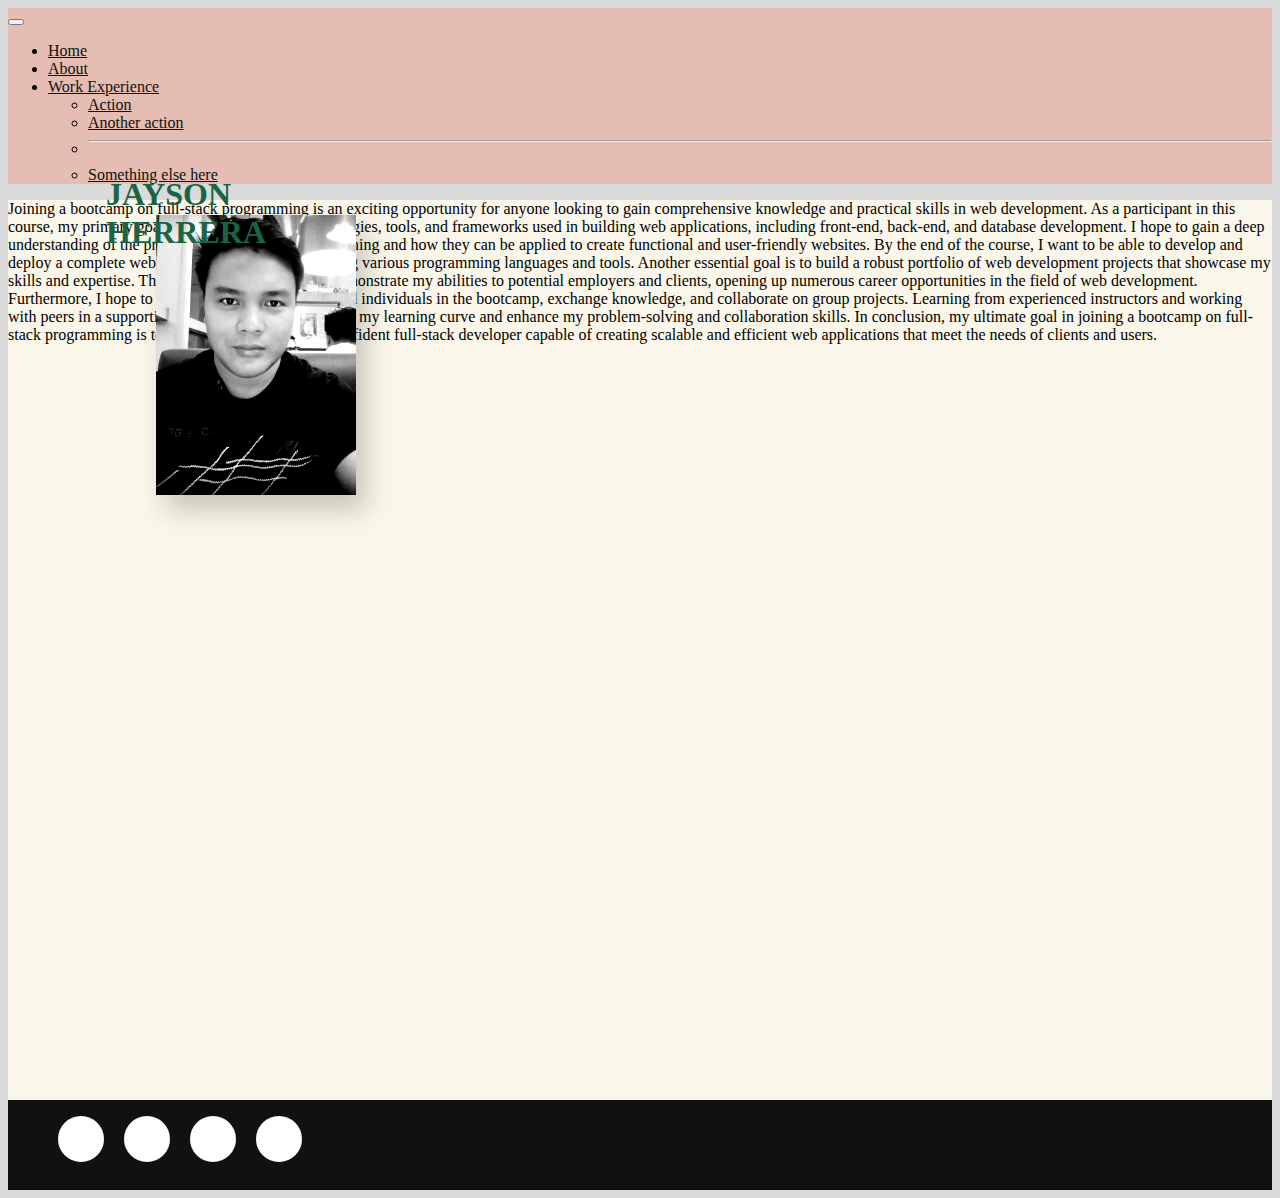
==== about.html @ 0c5bbcbd ":building_construction:adding about html :building_construction: fix background in about and index h" ====
<!doctype html>
<html lang="en">
  <head>
    <meta charset="utf-8">
    <meta name="viewport" content="width=device-width, initial-scale=1">
    <title>Portfolio</title>
    <link rel="stylesheet" href="style.css">
    <link href="https://cdn.jsdelivr.net/npm/bootstrap@5.3.0-alpha1/dist/css/bootstrap.min.css" rel="stylesheet" integrity="sha384-GLhlTQ8iRABdZLl6O3oVMWSktQOp6b7In1Zl3/Jr59b6EGGoI1aFkw7cmDA6j6gD" crossorigin="anonymous">
    <link rel="stylesheet" href="https://cdnjs.cloudflare.com/ajax/libs/font-awesome/6.3.0/css/all.min.css" integrity="sha512-SzlrxWUlpfuzQ+pcUCosxcglQRNAq/DZjVsC0lE40xsADsfeQoEypE+enwcOiGjk/bSuGGKHEyjSoQ1zVisanQ==" crossorigin="anonymous" referrerpolicy="no-referrer" />  
</head>
  <body class="container-fluid">
    <nav class="navbar navbar-expand-lg header-content d-flex justify-content-end">
          <button class="navbar-toggler m-2" type="button" data-bs-toggle="collapse" data-bs-target="#navbarSupportedContent" aria-controls="navbarSupportedContent" aria-expanded="false" aria-label="Toggle navigation">
            <span class="navbar-toggler-icon"></span>
          </button>
          <div class="collapse navbar-collapse" id="navbarSupportedContent">
            <ul class="navbar-nav me-auto mb-2 mb-lg-0">
                <li class="nav-item">
                    <a class="nav-link" aria-current="page" href="#">Home</a>
                </li>
                <li class="nav-item">
                    <a class="nav-link active" href="#">About</a>
                </li>
                <li class="nav-item dropdown">
                    <a class="nav-link dropdown-toggle" href="#" role="button" data-bs-toggle="dropdown" aria-expanded="false">
                    Work Experience
                    </a>
                    <ul class="dropdown-menu">
                        <li><a class="dropdown-item" href="#">Action</a></li>
                        <li><a class="dropdown-item" href="#">Another action</a></li>
                        <li><hr class="dropdown-divider"></li>
                        <li><a class="dropdown-item" href="#">Something else here</a></li>
                    </ul>
                </li>
            </ul>
          </div>
    </nav>
<main class="container-fluid" id="main-content">
  <div class="photo-container d-flex row">
    <div class="container-fluid class">
        <a href="#" class="photo">
            <h1 class="name">JAYSON HERRERA</h1>
              <img src="resources/profile-img.jpg" />
            <div class="glow-wrap">
              <i class="glow"></i>
            </div>
        </a>
    </div>
    <div class="container-sm d-flex flex-wrap"><p>Joining a bootcamp on full-stack programming is an exciting opportunity for anyone looking to gain comprehensive knowledge and practical skills in web development. As a participant in this course, my primary goal is to learn the latest technologies, tools, and frameworks used in building web applications, including front-end, back-end, and database development.

        I hope to gain a deep understanding of the principles of full-stack programming and how they can be applied to create functional and user-friendly websites. By the end of the course, I want to be able to develop and deploy a complete web application from scratch, using various programming languages and tools.
        
        Another essential goal is to build a robust portfolio of web development projects that showcase my skills and expertise. These projects can be used to demonstrate my abilities to potential employers and clients, opening up numerous career opportunities in the field of web development.
        
        Furthermore, I hope to connect with other like-minded individuals in the bootcamp, exchange knowledge, and collaborate on group projects. Learning from experienced instructors and working with peers in a supportive environment will accelerate my learning curve and enhance my problem-solving and collaboration skills.
        
        In conclusion, my ultimate goal in joining a bootcamp on full-stack programming is to become a competent and confident full-stack developer capable of creating scalable and efficient web applications that meet the needs of clients and users.</p>
    </div>   
</div>
</main>
    <footer class="socmed-container bg-body-dark d-flex justify-content-center p-4">
        <ul>
            <li>
              <a href="#">
                <i class="fab fa-facebook-f icon"></i></a>
            </li>
            <li>
              <a href="#"><i class="fab fa-twitter icon"></i></a>
            </li>
            <li>
              <a href="#"><i class="fab fa-linkedin-in icon"></i></a></li>
            <li>
              <a href="#"><i class="fab fa-google-plus-g icon"></i></a></li>
          </ul>
    </footer>

    <script src="https://cdn.jsdelivr.net/npm/bootstrap@5.3.0-alpha1/dist/js/bootstrap.bundle.min.js" integrity="sha384-w76AqPfDkMBDXo30jS1Sgez6pr3x5MlQ1ZAGC+nuZB+EYdgRZgiwxhTBTkF7CXvN" crossorigin="anonymous"></script>
  </body>
</html>
---- style.css ----
#main-content {
  height: 900px;
  background-color: #FAF6E9 ;
}

.navbar {
  background: #E5BDB2;
}
.socmed-container ul {
    display: flex;
    position: absolute;
  }
  
  .socmed-container{
    background-color: #111;
    height: 90px;
  }
  .socmed-container ul li {
    list-style: none;
  }
 .navbar-item {
 accent-color: #1A6446;
}
  .socmed-container ul li a {
    width: 40px;
    height: 40px;
    background-color: #fff;
    text-align: center;
    line-height: 35px;
    font-size: 20px;
    margin: 0 10px;
    display: block;
    border-radius: 50%;
    position: relative;
    overflow: hidden;
    border: 3px solid #fff;
    z-index: 1;
  }

.name {
  font-family: 'Times New Roman', Times, serif;
  color: #1A6446;
}
    
  .socmed-container ul li a .icon {
    position: relative;
    color: #262626;
    transition: .5s;
    z-index: 3;
  }


  .socmed-container ul li a:hover .icon {
    color: #fff;
    transform: rotateY(360deg);
  }
  
  .socmed-container ul li a:before {
    content: "";
    position: absolute;
    top: 100%;
    left: 0;
    width: 100%;
    height: 100%;
    background: #f00;
    transition: .5s;
    z-index: 2;
  }
  
  .socmed-container ul li a:hover:before {
    top: 0;
  }
  
  .socmed-container ul li:nth-child(1) a:before{
    background: #3b5999;
  }
  
  .socmed-container ul li:nth-child(2) a:before{
    background: #55acee;
  }
  
  .socmed-container ul li:nth-child(3) a:before {
    background: #0077b5;
  }
  
  .socmed-container ul li:nth-child(4) a:before {
    background: #dd4b39;
  }

  body{
    background: rgba(218,218,218,1)
  }
  
  a{
    color: #111
  }
  
  .photo{
    position: absolute;
    top: 40%;
    left: 20%;
    transform: translate(-50%, -50%);
    display: block;
  }
  
  .photo img{
    width: 200px;
    height: 280px;
    object-fit: cover;
    filter: grayscale(100%) contrast(120%);
    box-shadow: 10px 15px 25px 0 rgba(0,0,0,.2);
    display: block;
    transition: all .5s cubic-bezier(0.645, 0.045, 0.355, 1);
    margin-top: -10px;
  }
  
  .photo:hover img{
    box-shadow: 1px 1px 10px 0 rgba(0,0,0,.1);
  }
  
  .photo .glow-wrap{
    overflow: hidden;
    position: absolute;
    width: 100%;
    height: 100%;
    top: 0;
    margin-top: -10px;
  }
  
  .photo .glow{
    display: block;
    position:absolute;
    width: 40%;
    height: 200%;
    background: rgba(255,255,255,.2);
    top: 0;
    filter: blur(5px);
    transform: rotate(45deg) translate(-450%, 0);
    transition: all .5s cubic-bezier(0.645, 0.045, 0.355, 1);
  }
  
  .photo:hover .glow{
    transform: rotate(45deg) translate(450%, 0);
    transition: all 1s cubic-bezier(0.645, 0.045, 0.355, 1);
  }
  
  .photo:hover img,
  .photo:hover .glow-wrap{
    margin-top: 0;
  }
  
  h1{
    position: absolute;
    z-index: 1;
    transform: translate(-25%, -65%);
    font-family: 'Montserrat', sans-serif;
    margin: 0;
    line-height: 1.2;
  }
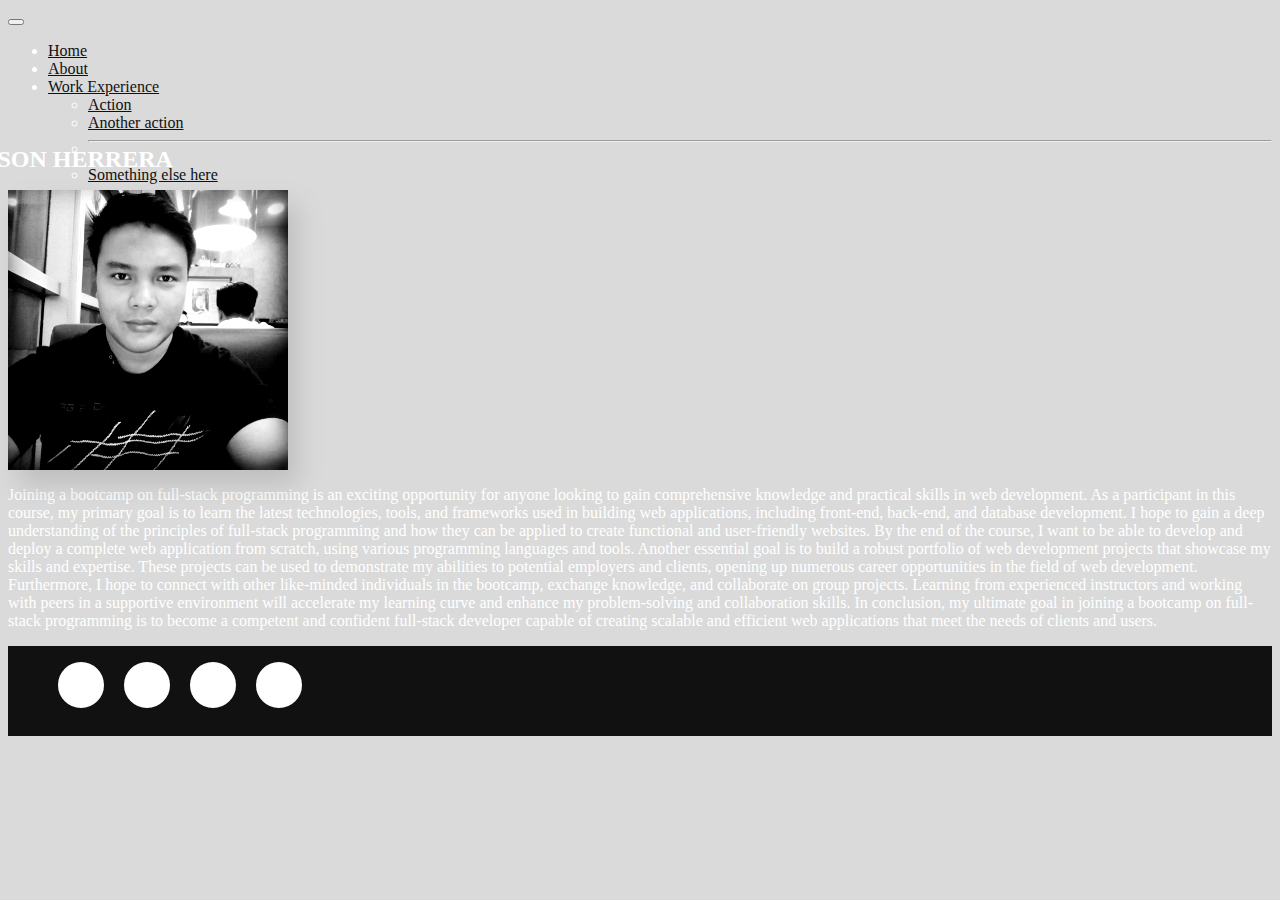
==== commit 0d5fd40a: ":wrench: fix index html background and contents and footer icons" ====
--- a/about.html
+++ b/about.html
@@ -9,14 +9,14 @@
     <link rel="stylesheet" href="https://cdnjs.cloudflare.com/ajax/libs/font-awesome/6.3.0/css/all.min.css" integrity="sha512-SzlrxWUlpfuzQ+pcUCosxcglQRNAq/DZjVsC0lE40xsADsfeQoEypE+enwcOiGjk/bSuGGKHEyjSoQ1zVisanQ==" crossorigin="anonymous" referrerpolicy="no-referrer" />  
 </head>
   <body class="container-fluid">
-    <nav class="navbar navbar-expand-lg header-content d-flex justify-content-end">
+    <nav class="navbar navbar-expand-lg header-content d-flex justify-content-end p-2">
           <button class="navbar-toggler m-2" type="button" data-bs-toggle="collapse" data-bs-target="#navbarSupportedContent" aria-controls="navbarSupportedContent" aria-expanded="false" aria-label="Toggle navigation">
             <span class="navbar-toggler-icon"></span>
           </button>
           <div class="collapse navbar-collapse" id="navbarSupportedContent">
             <ul class="navbar-nav me-auto mb-2 mb-lg-0">
                 <li class="nav-item">
-                    <a class="nav-link" aria-current="page" href="#">Home</a>
+                    <a class="nav-link" aria-current="page" href="index.html" target="_self">Home</a>
                 </li>
                 <li class="nav-item">
                     <a class="nav-link active" href="#">About</a>
@@ -35,18 +35,18 @@
             </ul>
           </div>
     </nav>
-<main class="container-fluid" id="main-content">
-  <div class="photo-container d-flex row">
+<main class="container-fluid d-flex" id="main-content">
+
     <div class="container-fluid class">
         <a href="#" class="photo">
-            <h1 class="name">JAYSON HERRERA</h1>
-              <img src="resources/profile-img.jpg" />
+            <h2 class="name">JAYSON HERRERA</h2>
+              <img src="resources/profile-img.jpg" style="height: 280px;"/>
             <div class="glow-wrap">
               <i class="glow"></i>
             </div>
         </a>
     </div>
-    <div class="container-sm d-flex flex-wrap"><p>Joining a bootcamp on full-stack programming is an exciting opportunity for anyone looking to gain comprehensive knowledge and practical skills in web development. As a participant in this course, my primary goal is to learn the latest technologies, tools, and frameworks used in building web applications, including front-end, back-end, and database development.
+    <p>Joining a bootcamp on full-stack programming is an exciting opportunity for anyone looking to gain comprehensive knowledge and practical skills in web development. As a participant in this course, my primary goal is to learn the latest technologies, tools, and frameworks used in building web applications, including front-end, back-end, and database development.
 
         I hope to gain a deep understanding of the principles of full-stack programming and how they can be applied to create functional and user-friendly websites. By the end of the course, I want to be able to develop and deploy a complete web application from scratch, using various programming languages and tools.
         
@@ -55,8 +55,8 @@
         Furthermore, I hope to connect with other like-minded individuals in the bootcamp, exchange knowledge, and collaborate on group projects. Learning from experienced instructors and working with peers in a supportive environment will accelerate my learning curve and enhance my problem-solving and collaboration skills.
         
         In conclusion, my ultimate goal in joining a bootcamp on full-stack programming is to become a competent and confident full-stack developer capable of creating scalable and efficient web applications that meet the needs of clients and users.</p>
-    </div>   
-</div>
+       
+
 </main>
     <footer class="socmed-container bg-body-dark d-flex justify-content-center p-4">
         <ul>
--- a/style.css
+++ b/style.css
@@ -1,123 +1,123 @@
-#main-content {
-  height: 900px;
-  background-color: #FAF6E9 ;
+*{
+  font-family: Georgia, 'Times New Roman', Times, serif;
+  color: white;
+} 
+
+ .hero-banner {
+  height: 800px;
 }
 
-.navbar {
-  background: #E5BDB2;
+.socmed-container ul {
+  display: flex;
+  position: absolute;
 }
-.socmed-container ul {
-    display: flex;
-    position: absolute;
-  }
-  
-  .socmed-container{
-    background-color: #111;
-    height: 90px;
-  }
-  .socmed-container ul li {
-    list-style: none;
-  }
- .navbar-item {
- accent-color: #1A6446;
+
+.socmed-container{
+  background-color: #111;
+  height: 90px;
 }
-  .socmed-container ul li a {
-    width: 40px;
-    height: 40px;
-    background-color: #fff;
-    text-align: center;
-    line-height: 35px;
-    font-size: 20px;
-    margin: 0 10px;
-    display: block;
-    border-radius: 50%;
-    position: relative;
-    overflow: hidden;
-    border: 3px solid #fff;
-    z-index: 1;
-  }
+.socmed-container ul li {
+  list-style: none;
+}
+.navbar-item {
+accent-color: #1A6446;
+}
+.socmed-container ul li a {
+  width: 40px;
+  height: 40px;
+  background-color: #fff;
+  text-align: center;
+  line-height: 35px;
+  font-size: 20px;
+  margin: 0 10px;
+  display: block;
+  border-radius: 50%;
+  position: relative;
+  overflow: hidden;
+  border: 3px solid #fff;
+  z-index: 1;
+}
 
-.name {
-  font-family: 'Times New Roman', Times, serif;
-  color: #1A6446;
+.socmed-container ul li a .icon {
+  position: relative;
+  color: #262626;
+  transition: .5s;
+  z-index: 3;
 }
-    
-  .socmed-container ul li a .icon {
-    position: relative;
-    color: #262626;
-    transition: .5s;
-    z-index: 3;
-  }
 
+.socmed-container ul li a:hover .icon {
+  color: #fff;
+  transform: rotateY(360deg);
+}
 
-  .socmed-container ul li a:hover .icon {
-    color: #fff;
-    transform: rotateY(360deg);
-  }
-  
-  .socmed-container ul li a:before {
-    content: "";
-    position: absolute;
-    top: 100%;
-    left: 0;
-    width: 100%;
-    height: 100%;
-    background: #f00;
-    transition: .5s;
-    z-index: 2;
-  }
-  
-  .socmed-container ul li a:hover:before {
-    top: 0;
-  }
-  
-  .socmed-container ul li:nth-child(1) a:before{
-    background: #3b5999;
-  }
-  
-  .socmed-container ul li:nth-child(2) a:before{
-    background: #55acee;
-  }
-  
-  .socmed-container ul li:nth-child(3) a:before {
-    background: #0077b5;
-  }
-  
-  .socmed-container ul li:nth-child(4) a:before {
-    background: #dd4b39;
-  }
+.socmed-container ul li a:before {
+  content: "";
+  position: absolute;
+  top: 100%;
+  left: 0;
+  width: 100%;
+  height: 100%;
+  background: #f00;
+  transition: .5s;
+  z-index: 2;
+}
 
-  body{
-    background: rgba(218,218,218,1)
-  }
-  
-  a{
-    color: #111
-  }
-  
-  .photo{
-    position: absolute;
-    top: 40%;
-    left: 20%;
-    transform: translate(-50%, -50%);
-    display: block;
-  }
-  
+.socmed-container ul li a:hover:before {
+  top: 0;
+}
+
+.socmed-container ul li:nth-child(1) a:before{
+  background: #3b5999;
+}
+
+.socmed-container ul li:nth-child(2) a:before{
+  background: #55acee;
+}
+
+.socmed-container ul li:nth-child(3) a:before {
+  background: #0077b5;
+}
+
+.socmed-container ul li:nth-child(4) a:before {
+  background: #dd4b39;
+}
+
+body{
+  background: rgba(218,218,218,1)
+}
+
+a{
+  color: #111
+}
+
+.about-container1 {
+height: 800px;
+width: 200px;
+background-color: #91f0ca;
+margin-top: 40%;;
+left: 80%;
+}
+
+.about-container2 {
+height: 800px;
+width: 200px;
+background-color: #f1be2f;
+margin-top: 40%;;
+left: 80%;
+
+}
+
   .photo img{
-    width: 200px;
-    height: 280px;
     object-fit: cover;
     filter: grayscale(100%) contrast(120%);
-    box-shadow: 10px 15px 25px 0 rgba(0,0,0,.2);
+    box-shadow: 10px 15px 25px 0 rgba(16, 114, 3, 0.2);
     display: block;
     transition: all .5s cubic-bezier(0.645, 0.045, 0.355, 1);
     margin-top: -10px;
   }
-  
   .photo:hover img{
-    box-shadow: 1px 1px 10px 0 rgba(0,0,0,.1);
+    box-shadow: 1px 1px 10px 0 rgba(173, 240, 167, 0.1);
   }
-  
   .photo .glow-wrap{
     overflow: hidden;
     position: absolute;
@@ -126,7 +126,6 @@
     top: 0;
     margin-top: -10px;
   }
-  
   .photo .glow{
     display: block;
     position:absolute;
@@ -138,23 +137,19 @@
     transform: rotate(45deg) translate(-450%, 0);
     transition: all .5s cubic-bezier(0.645, 0.045, 0.355, 1);
   }
-  
   .photo:hover .glow{
     transform: rotate(45deg) translate(450%, 0);
     transition: all 1s cubic-bezier(0.645, 0.045, 0.355, 1);
   }
-  
   .photo:hover img,
   .photo:hover .glow-wrap{
     margin-top: 0;
   }
-  
-  h1{
+  .name{
     position: absolute;
     z-index: 1;
-    transform: translate(-25%, -65%);
-    font-family: 'Montserrat', sans-serif;
+    transform: translate(-25%, -155%);
+    font-family:Cambria, Cochin, Georgia, Times, 'Times New Roman', serif;
     margin: 0;
     line-height: 1.2;
-  }
-  +  }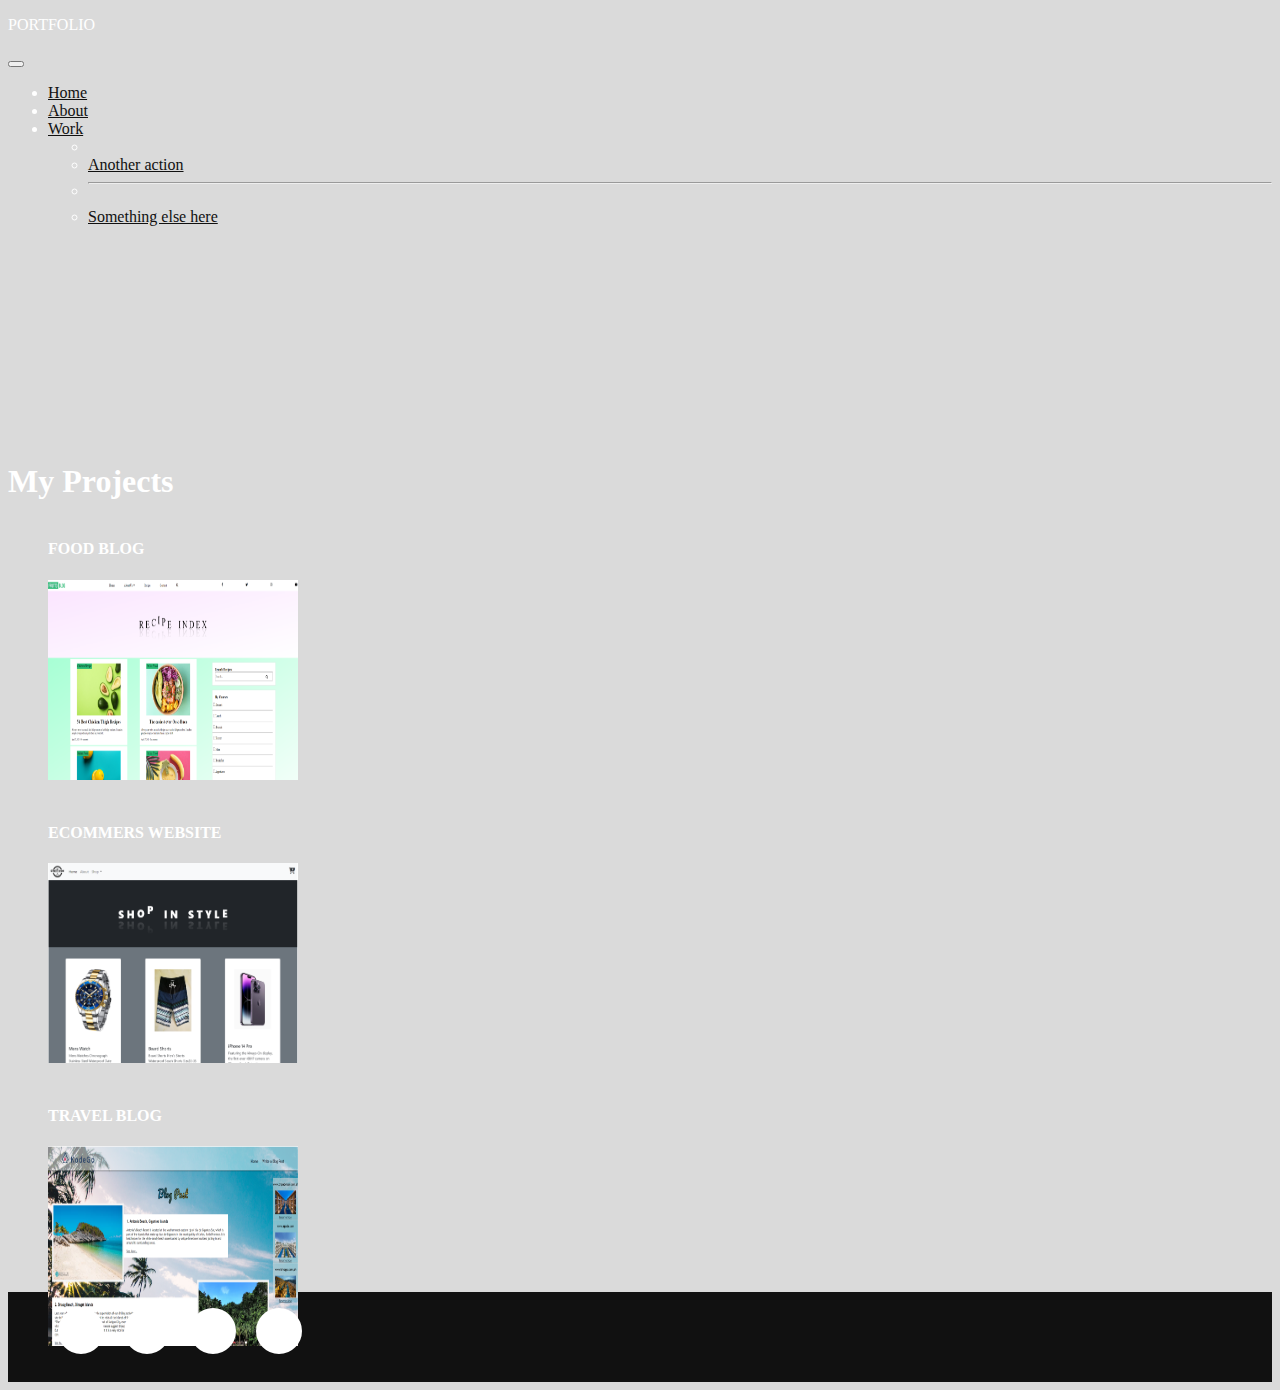
==== commit 7ded39d1: ":fire: Add content in about html" ====
--- a/about.html
+++ b/about.html
@@ -8,57 +8,50 @@
     <link href="https://cdn.jsdelivr.net/npm/bootstrap@5.3.0-alpha1/dist/css/bootstrap.min.css" rel="stylesheet" integrity="sha384-GLhlTQ8iRABdZLl6O3oVMWSktQOp6b7In1Zl3/Jr59b6EGGoI1aFkw7cmDA6j6gD" crossorigin="anonymous">
     <link rel="stylesheet" href="https://cdnjs.cloudflare.com/ajax/libs/font-awesome/6.3.0/css/all.min.css" integrity="sha512-SzlrxWUlpfuzQ+pcUCosxcglQRNAq/DZjVsC0lE40xsADsfeQoEypE+enwcOiGjk/bSuGGKHEyjSoQ1zVisanQ==" crossorigin="anonymous" referrerpolicy="no-referrer" />  
 </head>
-  <body class="container-fluid">
-    <nav class="navbar navbar-expand-lg header-content d-flex justify-content-end p-2">
-          <button class="navbar-toggler m-2" type="button" data-bs-toggle="collapse" data-bs-target="#navbarSupportedContent" aria-controls="navbarSupportedContent" aria-expanded="false" aria-label="Toggle navigation">
+  <body class="container-fliud">
+    <nav class="navbar navbar-expand-lg bg-dark fixed-top">
+        <div class="container d-flex navbar-dark">
+          <p class="navbar-brand mx-auto">PORTFOLIO</p>
+          <button class="navbar-toggler" type="button" data-bs-toggle="collapse" data-bs-target="#navbarSupportedContent" aria-controls="navbarSupportedContent" aria-expanded="false" aria-label="Toggle navigation">
             <span class="navbar-toggler-icon"></span>
           </button>
           <div class="collapse navbar-collapse" id="navbarSupportedContent">
             <ul class="navbar-nav me-auto mb-2 mb-lg-0">
-                <li class="nav-item">
-                    <a class="nav-link" aria-current="page" href="index.html" target="_self">Home</a>
-                </li>
-                <li class="nav-item">
-                    <a class="nav-link active" href="#">About</a>
-                </li>
-                <li class="nav-item dropdown">
-                    <a class="nav-link dropdown-toggle" href="#" role="button" data-bs-toggle="dropdown" aria-expanded="false">
-                    Work Experience
-                    </a>
-                    <ul class="dropdown-menu">
-                        <li><a class="dropdown-item" href="#">Action</a></li>
-                        <li><a class="dropdown-item" href="#">Another action</a></li>
-                        <li><hr class="dropdown-divider"></li>
-                        <li><a class="dropdown-item" href="#">Something else here</a></li>
-                    </ul>
-                </li>
+              <li class="nav-item">
+                <a class="nav-link active" aria-current="page" href="index.html">Home</a>
+              </li>
+              <li class="nav-item">
+                <a class="nav-link" href="about.html">About</a>
+              </li>
+              <li class="nav-item dropdown">
+                <a class="nav-link dropdown-toggle" href="#" role="button" data-bs-toggle="dropdown" aria-expanded="false">
+                Work
+                </a>
+                <ul class="dropdown-menu">
+                  <li><a class="dropdown-item" href="#"></a></li>
+                  <li><a class="dropdown-item" href="#">Another action</a></li>
+                  <li><hr class="dropdown-divider"></li>
+                  <li><a class="dropdown-item" href="#">Something else here</a></li>
+                </ul>
+              </li>
             </ul>
           </div>
-    </nav>
-<main class="container-fluid d-flex" id="main-content">
+        </div>
+      </nav>
+          <!-- Projects -->
+      <div class="container-fluid bg-dark expanded-lg prj-content ">
+        <article class="container bg-secondary card">
+          <div class="d-flex justify-content-center row">
+            <h1>My Projects</h1>
+            <div class="d-flex bg-secondary justify-content-center flex-wrap col-3" style=" width: 350px; margin: 40px;"> <h4>FOOD BLOG</h4><img src="resources/food-blog.PNG" class=" card-img  prj-img" alt=""></div>
+            <div class="d-flex bg-secondary justify-content-center flex-wrap col-3" style="width: 350px; margin: 40px;"> <h4>ECOMMERS WEBSITE</h4><img src="resources/street-store.PNG" class=" card-img prj-img" alt=""></div>
+            <div class="d-flex bg-secondary justify-content-center flex-wrap col-3" style="width: 350px; margin: 40px;"> <h4>TRAVEL BLOG</h4><img src="resources/travel-blog.PNG" class=" card-img prj-img" alt=""></div>
 
-    <div class="container-fluid class">
-        <a href="#" class="photo">
-            <h2 class="name">JAYSON HERRERA</h2>
-              <img src="resources/profile-img.jpg" style="height: 280px;"/>
-            <div class="glow-wrap">
-              <i class="glow"></i>
             </div>
-        </a>
+          </div>     
+        </article>
     </div>
-    <p>Joining a bootcamp on full-stack programming is an exciting opportunity for anyone looking to gain comprehensive knowledge and practical skills in web development. As a participant in this course, my primary goal is to learn the latest technologies, tools, and frameworks used in building web applications, including front-end, back-end, and database development.
-
-        I hope to gain a deep understanding of the principles of full-stack programming and how they can be applied to create functional and user-friendly websites. By the end of the course, I want to be able to develop and deploy a complete web application from scratch, using various programming languages and tools.
-        
-        Another essential goal is to build a robust portfolio of web development projects that showcase my skills and expertise. These projects can be used to demonstrate my abilities to potential employers and clients, opening up numerous career opportunities in the field of web development.
-        
-        Furthermore, I hope to connect with other like-minded individuals in the bootcamp, exchange knowledge, and collaborate on group projects. Learning from experienced instructors and working with peers in a supportive environment will accelerate my learning curve and enhance my problem-solving and collaboration skills.
-        
-        In conclusion, my ultimate goal in joining a bootcamp on full-stack programming is to become a competent and confident full-stack developer capable of creating scalable and efficient web applications that meet the needs of clients and users.</p>
-       
-
-</main>
-    <footer class="socmed-container bg-body-dark d-flex justify-content-center p-4">
+      <footer class="socmed-container bg-body-dark d-flex justify-content-center p-4">
         <ul>
             <li>
               <a href="#">
@@ -74,6 +67,10 @@
           </ul>
     </footer>
 
+
+
+
+
     <script src="https://cdn.jsdelivr.net/npm/bootstrap@5.3.0-alpha1/dist/js/bootstrap.bundle.min.js" integrity="sha384-w76AqPfDkMBDXo30jS1Sgez6pr3x5MlQ1ZAGC+nuZB+EYdgRZgiwxhTBTkF7CXvN" crossorigin="anonymous"></script>
   </body>
 </html>--- a/style.css
+++ b/style.css
@@ -4,7 +4,8 @@
 } 
 
  .hero-banner {
-  height: 800px;
+  padding-top: 200px;
+  height: 850px;
 }
 
 .socmed-container ul {
@@ -90,22 +91,6 @@
   color: #111
 }
 
-.about-container1 {
-height: 800px;
-width: 200px;
-background-color: #91f0ca;
-margin-top: 40%;;
-left: 80%;
-}
-
-.about-container2 {
-height: 800px;
-width: 200px;
-background-color: #f1be2f;
-margin-top: 40%;;
-left: 80%;
-
-}
 
   .photo img{
     object-fit: cover;
@@ -152,4 +137,13 @@
     font-family:Cambria, Cochin, Georgia, Times, 'Times New Roman', serif;
     margin: 0;
     line-height: 1.2;
-  }+  }
+.prj-img {
+  height: 200px;
+  width: 250px;
+}
+
+.prj-content {
+  padding-top: 200px;
+  height: 850px;
+}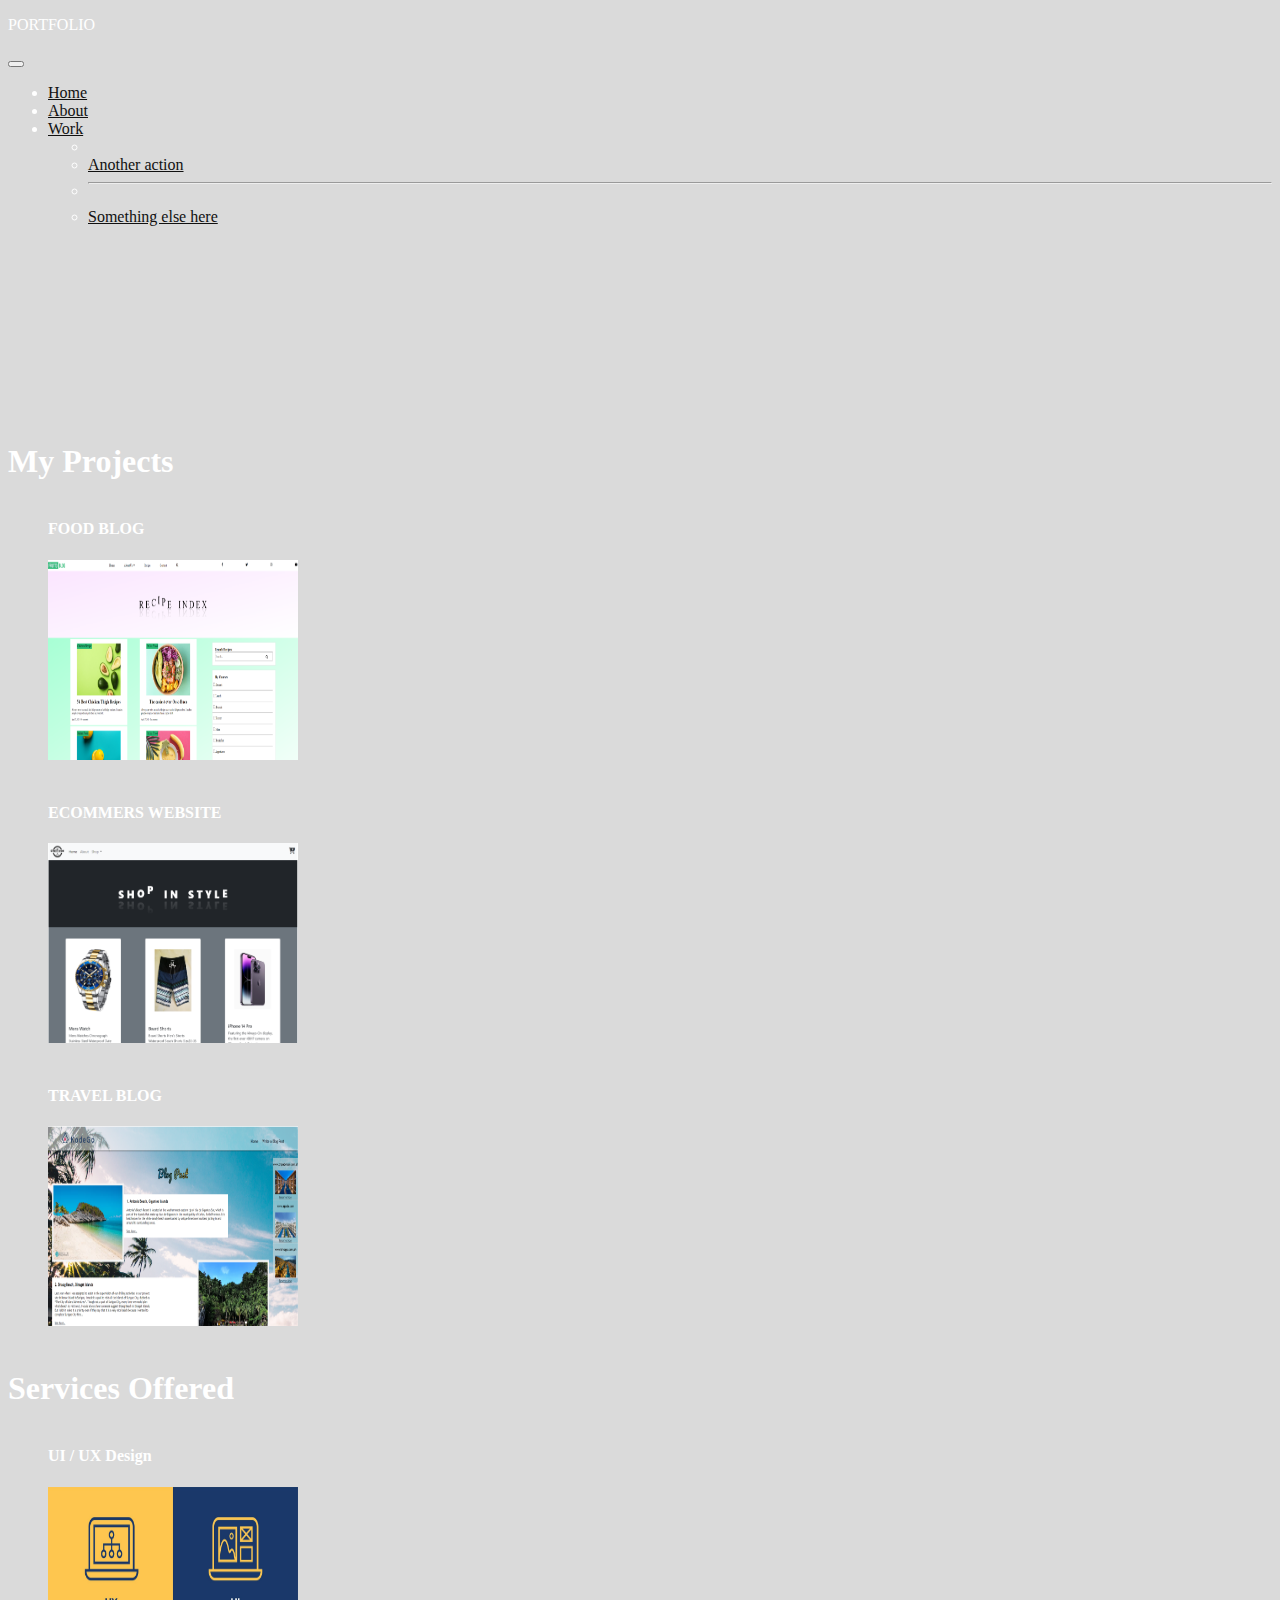
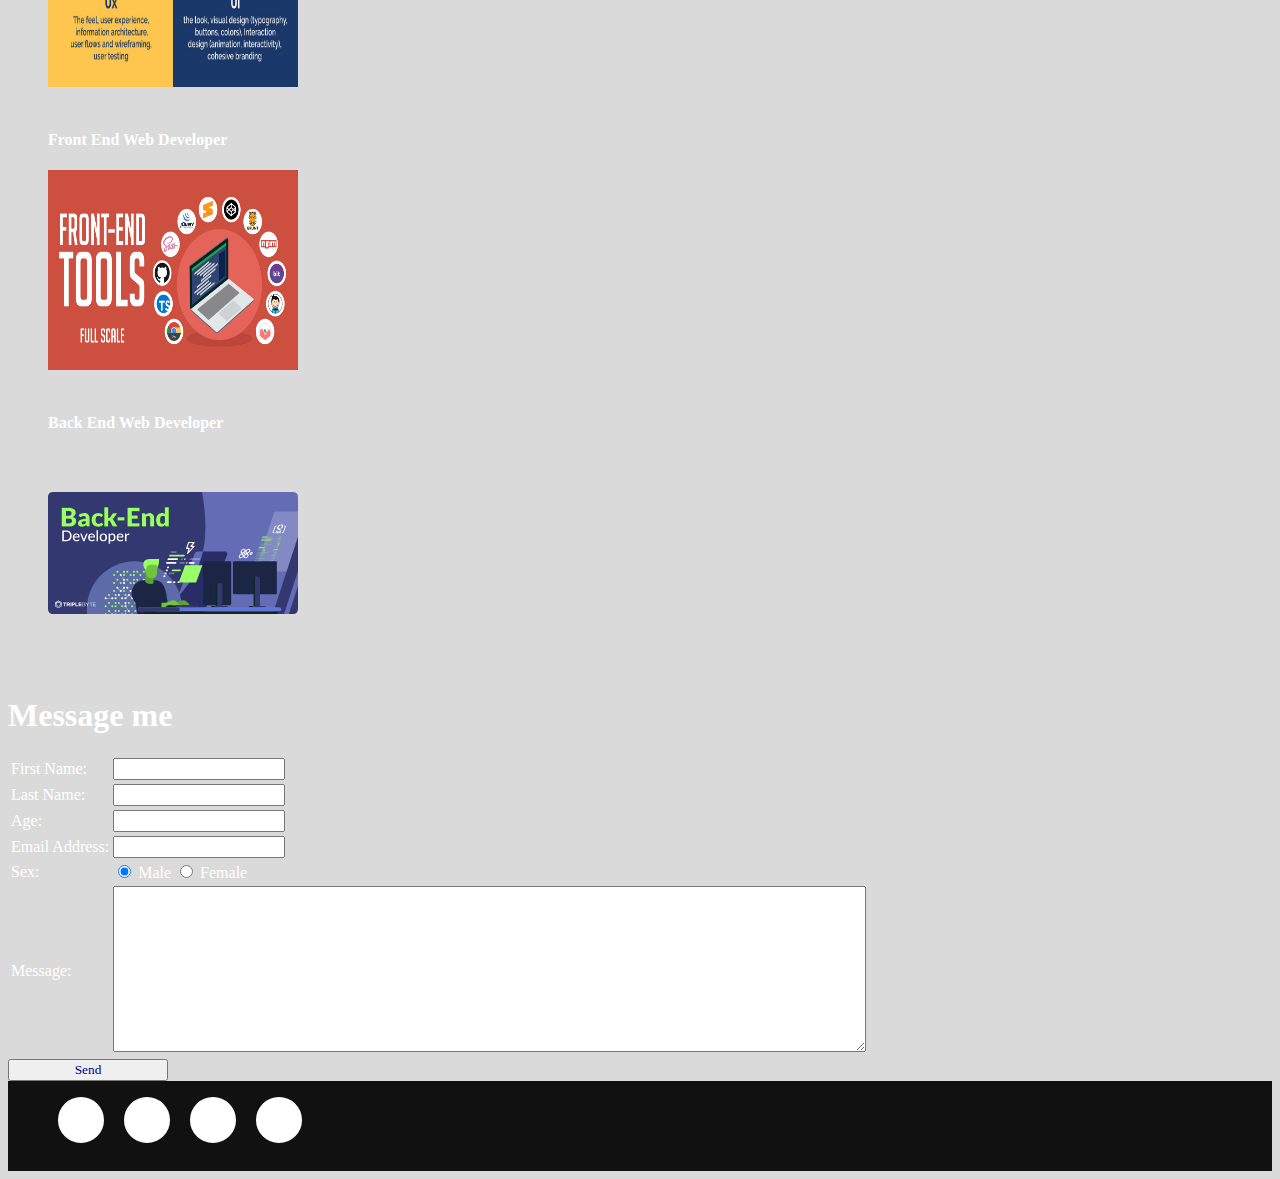
==== commit e8bc4ff2: ":wrench: fix and add content in about html, index html, style css" ====
--- a/about.html
+++ b/about.html
@@ -8,8 +8,8 @@
     <link href="https://cdn.jsdelivr.net/npm/bootstrap@5.3.0-alpha1/dist/css/bootstrap.min.css" rel="stylesheet" integrity="sha384-GLhlTQ8iRABdZLl6O3oVMWSktQOp6b7In1Zl3/Jr59b6EGGoI1aFkw7cmDA6j6gD" crossorigin="anonymous">
     <link rel="stylesheet" href="https://cdnjs.cloudflare.com/ajax/libs/font-awesome/6.3.0/css/all.min.css" integrity="sha512-SzlrxWUlpfuzQ+pcUCosxcglQRNAq/DZjVsC0lE40xsADsfeQoEypE+enwcOiGjk/bSuGGKHEyjSoQ1zVisanQ==" crossorigin="anonymous" referrerpolicy="no-referrer" />  
 </head>
-  <body class="container-fliud">
-    <nav class="navbar navbar-expand-lg bg-dark fixed-top">
+  <body class="container-fliud ">
+    <nav class="navbar navbar-expand-lg bg-dark fixed-top ">
         <div class="container d-flex navbar-dark">
           <p class="navbar-brand mx-auto">PORTFOLIO</p>
           <button class="navbar-toggler" type="button" data-bs-toggle="collapse" data-bs-target="#navbarSupportedContent" aria-controls="navbarSupportedContent" aria-expanded="false" aria-label="Toggle navigation">
@@ -18,10 +18,10 @@
           <div class="collapse navbar-collapse" id="navbarSupportedContent">
             <ul class="navbar-nav me-auto mb-2 mb-lg-0">
               <li class="nav-item">
-                <a class="nav-link active" aria-current="page" href="index.html">Home</a>
+                <a class="nav-link" aria-current="page" href="index.html">Home</a>
               </li>
               <li class="nav-item">
-                <a class="nav-link" href="about.html">About</a>
+                <a class="nav-link active" href="about.html">About</a>
               </li>
               <li class="nav-item dropdown">
                 <a class="nav-link dropdown-toggle" href="#" role="button" data-bs-toggle="dropdown" aria-expanded="false">
@@ -29,7 +29,7 @@
                 </a>
                 <ul class="dropdown-menu">
                   <li><a class="dropdown-item" href="#"></a></li>
-                  <li><a class="dropdown-item" href="#">Another action</a></li>
+                  <li><a class="dropdown-item " href="#">Another action</a></li>
                   <li><hr class="dropdown-divider"></li>
                   <li><a class="dropdown-item" href="#">Something else here</a></li>
                 </ul>
@@ -37,33 +37,82 @@
             </ul>
           </div>
         </div>
-      </nav>
-          <!-- Projects -->
-      <div class="container-fluid bg-dark expanded-lg prj-content ">
-        <article class="container bg-secondary card">
-          <div class="d-flex justify-content-center row">
-            <h1>My Projects</h1>
-            <div class="d-flex bg-secondary justify-content-center flex-wrap col-3" style=" width: 350px; margin: 40px;"> <h4>FOOD BLOG</h4><img src="resources/food-blog.PNG" class=" card-img  prj-img" alt=""></div>
-            <div class="d-flex bg-secondary justify-content-center flex-wrap col-3" style="width: 350px; margin: 40px;"> <h4>ECOMMERS WEBSITE</h4><img src="resources/street-store.PNG" class=" card-img prj-img" alt=""></div>
-            <div class="d-flex bg-secondary justify-content-center flex-wrap col-3" style="width: 350px; margin: 40px;"> <h4>TRAVEL BLOG</h4><img src="resources/travel-blog.PNG" class=" card-img prj-img" alt=""></div>
+    </nav>
 
-            </div>
-          </div>     
-        </article>
+<!-- Projects -->
+    <div class="container-fluid bg-dark expanded-lg prj-content">
+      <article class="container bg-secondary card">
+        <div class="d-flex justify-content-center row pb-5" >
+          <h1 class="p-3 text-warning">My Projects</h1>
+          <div class="card p-2 d-flex bg-dark justify-content-center flex-wrap col-3" style=" width: 350px; margin: 40px;"> <h4>FOOD BLOG</h4><img src="resources/food-blog.PNG" class=" card-img  prj-img" alt=""></div>
+          <div class="card p-2 d-flex bg-dark justify-content-center flex-wrap col-3" style="width: 350px; margin: 40px;"> <h4>ECOMMERS WEBSITE</h4><img src="resources/street-store.PNG" class=" card-img prj-img" alt=""></div>
+          <div class="card p-2 d-flex bg-dark justify-content-center flex-wrap col-3" style="width: 350px; margin: 40px;"> <h4>TRAVEL BLOG</h4><img src="resources/travel-blog.PNG" class=" card-img prj-img" alt=""></div>
+        </div>  
+      </article>
     </div>
+
+     <div class="container-fluid bg-dark expanded-lg pt-5">
+      <article class="container bg-secondary card">
+        <div class="d-flex justify-content-center row">
+          <h1 class="p-3 text-warning">Services Offered</h1>
+          <div class="card p-2 d-flex bg-dark justify-content-center flex-wrap col-3" style=" width: 350px; margin: 40px;"> <h4>UI / UX Design</h4><img src="resources/ui-ux.jpg" class=" card-img  prj-img" alt=""></div>
+          <div class="card p-2 d-flex bg-dark justify-content-center flex-wrap col-3" style="width: 350px; margin: 40px;"> <h4>Front End Web Developer</h4><img src="resources/front-end.webp" class=" card-img prj-img" alt=""></div>
+          <div class="card p-2 d-flex bg-dark justify-content-center flex-wrap col-3" style="width: 350px; margin: 40px;"> <h4>Back End Web Developer</h4><img src="resources/back-end.svg" class=" card-img prj-img" alt=""></div>
+        </div>  
+      </article>
+    </div>
+
+    <div class="container-fluid bg-dark expanded-lg  pt-5 pb-5">
+      <form action="#" method="#" class="container bg-secondary card p-5">
+
+            <table class="container row-12">
+              <h1 class="p-3 text-warning">Message me</h1>
+                <tr>
+                    <td class="col-2"><label for="first-name">First Name:</label></td>
+                    <td class="col-"><input type="text" name="first-name" id="first-name" required class="col-10 text-dark"></td>
+                </tr>
+                <tr>
+                    <td><label for="last-name">Last Name:</label></td>
+                    <td><input type="text" name="last-name" id="last-name" required class="col-10 text-dark"></td>
+                </tr>
+                <tr>
+                    <td><label for="age">Age:</label></td>
+                    <td><input type="number" name="age" id="age" required class="col-10 text-dark"></td>
+                </tr>
+                <tr>
+                    <td><label for="email">Email Address:</label></td>
+                    <td><input type="email" name="birthday" id="birthday" required class="col-10 text-dark"></td>
+                </tr>
+                <tr>
+                    <td><label for="sex">Sex:</label></td>
+                    <td><input type="radio" name="sex" id="male" required checked><label for="male"> Male</label>
+                        <input type="radio" name="sex" id="female"required><label for="female"> Female</label></td>
+                </tr>
+                <tr>
+                  <td><label for="message">Message:</label></td>
+                  <td>
+                    <textarea name="message" id="message" rows="10%" cols="100%" class="col-10 text-dark "></textarea>
+                  </td>
+                </tr>
+            </table>
+        </fieldset>
+        <button type="button" class="btn btn-warning" style="width: 10rem;"><a href="#" style="text-decoration: none; color:darkblue;"> Send</a></button>
+    </form>
+    </div>
+
       <footer class="socmed-container bg-body-dark d-flex justify-content-center p-4">
         <ul>
             <li>
-              <a href="#">
+              <a href="https://www.facebook.com/jayson.herrera.3344" target="_blank">
                 <i class="fab fa-facebook-f icon"></i></a>
             </li>
             <li>
-              <a href="#"><i class="fab fa-twitter icon"></i></a>
+              <a href="https://twitter.com/herrerajv_dev" target="_blank"><i class="fab fa-twitter icon"></i></a>
             </li>
             <li>
-              <a href="#"><i class="fab fa-linkedin-in icon"></i></a></li>
+              <a href="https://www.linkedin.com/in/jayson-herrera-5964ab26a/" target="_blank"><i class="fab fa-linkedin-in icon"></i></a></li>
             <li>
-              <a href="#"><i class="fab fa-google-plus-g icon"></i></a></li>
+              <a href="https://www.instagram.com/jayson182005/" target="_blank"><i class="fa-brands fa-instagram icon"></i></a></li>
           </ul>
     </footer>
 
--- a/style.css
+++ b/style.css
@@ -4,9 +4,11 @@
 } 
 
  .hero-banner {
-  padding-top: 200px;
-  height: 850px;
+  padding-top: 100px;
+  padding-bottom: 200px;
 }
+
+
 
 .socmed-container ul {
   display: flex;
@@ -20,9 +22,7 @@
 .socmed-container ul li {
   list-style: none;
 }
-.navbar-item {
-accent-color: #1A6446;
-}
+
 .socmed-container ul li a {
   width: 40px;
   height: 40px;
@@ -91,11 +91,10 @@
   color: #111
 }
 
-
   .photo img{
     object-fit: cover;
-    filter: grayscale(100%) contrast(120%);
-    box-shadow: 10px 15px 25px 0 rgba(16, 114, 3, 0.2);
+    filter: grayscale(10%) contrast(120%);
+    box-shadow: 10px 15px 25px 0 rgba(241, 218, 6, 0.2);
     display: block;
     transition: all .5s cubic-bezier(0.645, 0.045, 0.355, 1);
     margin-top: -10px;
@@ -136,7 +135,7 @@
     transform: translate(-25%, -155%);
     font-family:Cambria, Cochin, Georgia, Times, 'Times New Roman', serif;
     margin: 0;
-    line-height: 1.2;
+    line-height: 1.3;
   }
 .prj-img {
   height: 200px;
@@ -144,6 +143,17 @@
 }
 
 .prj-content {
-  padding-top: 200px;
-  height: 850px;
-}+  padding-top: 180px;
+  /* height: 850px; */
+}
+
+.prj-img:hover {
+  transform: scale(1.5); 
+}
+
+@media screen and (max-width: 990px) {
+  .name{
+    transform: translate(0%, -455%);
+  }
+}
+
